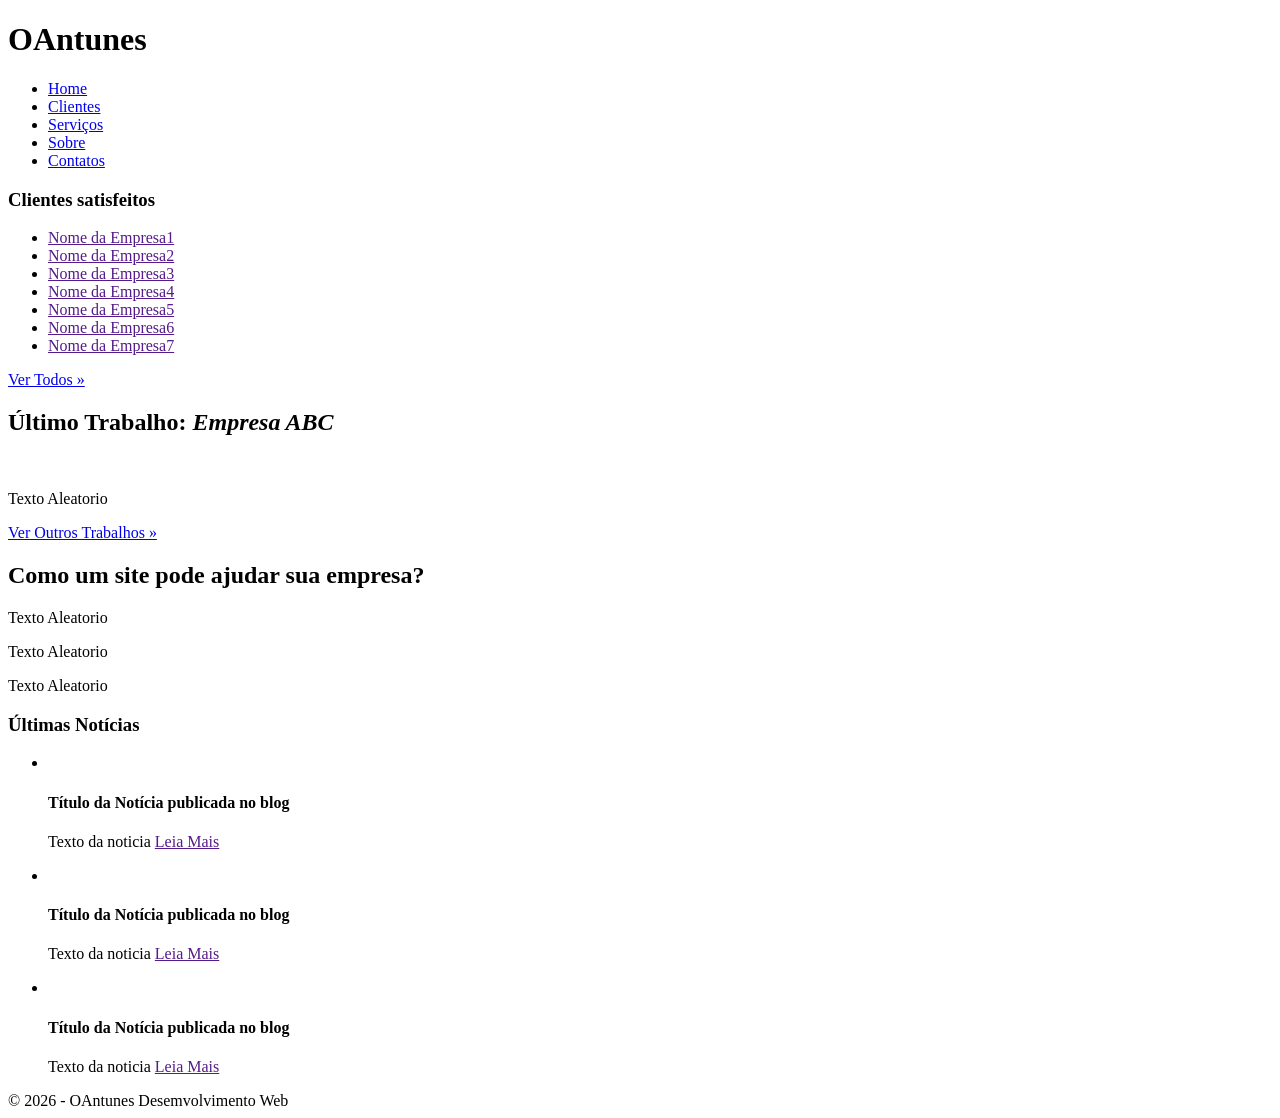
==== index.html @ 19a455ce "Testando o primeiro site criado" ====
<!doctype html>
<html lang="pt-br">
  <head>
    <meta charset="UTF-8" />
    <title>OAntunes - Desemvolvimento Web</title>
    <link rel="stylesheet" href="css/normalize.css" />
    <link
      href="https://fonts.googleapis.com/css2?family=Roboto:ital,wght@0,100..900;1,100..900&display=swap"
      rel="stylesheet"
    />
    <link rel="stylesheet" href="css/estilo.css" />
  </head>
  <body>
    <div class="header">
      <div class="linha">
        <header>
          <div class="coluna col4">
            <h1 class="logo">OAntunes</h1>
          </div>
          <div class="coluna col8">
            <nav>
              <ul class="menu inline sem-marcador">
                <li><a href="index.html">Home</a></li>
                <li><a href="clientes.html">Clientes</a></li>
                <li><a href="servicos.html">Serviços</a></li>
                <li><a href="sobre.html">Sobre</a></li>
                <li><a href="contato.html">Contatos</a></li>
              </ul>
            </nav>
          </div>
        </header>
      </div>
    </div>
    <div class="linha">
      <section>
        <div class="coluna col3 sidebar">
          <h3>Clientes satisfeitos</h3>
          <ul class="sem-marcador sem-padding">
            <li><a href="">Nome da Empresa1</a></li>
            <li><a href="">Nome da Empresa2</a></li>
            <li><a href="">Nome da Empresa3</a></li>
            <li><a href="">Nome da Empresa4</a></li>
            <li><a href="">Nome da Empresa5</a></li>
            <li><a href="">Nome da Empresa6</a></li>
            <li><a href="">Nome da Empresa7</a></li>
          </ul>
          <a href="cliente.html" class="botao">Ver Todos &raquo;</a>
        </div>
        <div class="coluna col9">
          <h2>Último Trabalho: <em>Empresa ABC</em></h2>
          <img src="img/thumb-grande.jpg" alt="" />
          <p>Texto Aleatorio</p>
          <a href="clientes.html" class="botao">Ver Outros Trabalhos &raquo;</a>
        </div>
      </section>
    </div>
    <div class="conteudo-extra">
      <div class="linha">
        <div class="coluna col7">
          <section>
            <h2>Como um site pode ajudar sua empresa?</h2>
            <p>Texto Aleatorio</p>
            <p>Texto Aleatorio</p>
            <p>Texto Aleatorio</p>
          </section>
        </div>
        <div class="coluna col5">
          <h3>Últimas Notícias</h3>
          <ul class="sem-marcador sem-padding noticias">
            <li>
              <img src="img/thumb-pequena.jpg" alt="" />
              <h4>Título da Notícia publicada no blog</h4>
              <p>Texto da noticia <a href="">Leia Mais</a></p>
            </li>
            <li>
              <img src="img/thumb-pequena.jpg" alt="" />
              <h4>Título da Notícia publicada no blog</h4>
              <p>Texto da noticia <a href="">Leia Mais</a></p>
            </li>
            <li>
              <img src="img/thumb-pequena.jpg" alt="" />
              <h4>Título da Notícia publicada no blog</h4>
              <p>Texto da noticia <a href="">Leia Mais</a></p>
            </li>
          </ul>
        </div>
      </div>
    </div>
    <div class="footer">
      <div class="linha">
        <footer>
          <div class="coluna col12">
            <span>&copy; 2026 - OAntunes Desemvolvimento Web</span>
          </div>
        </footer>
      </div>
    </div>
  </body>
</html>
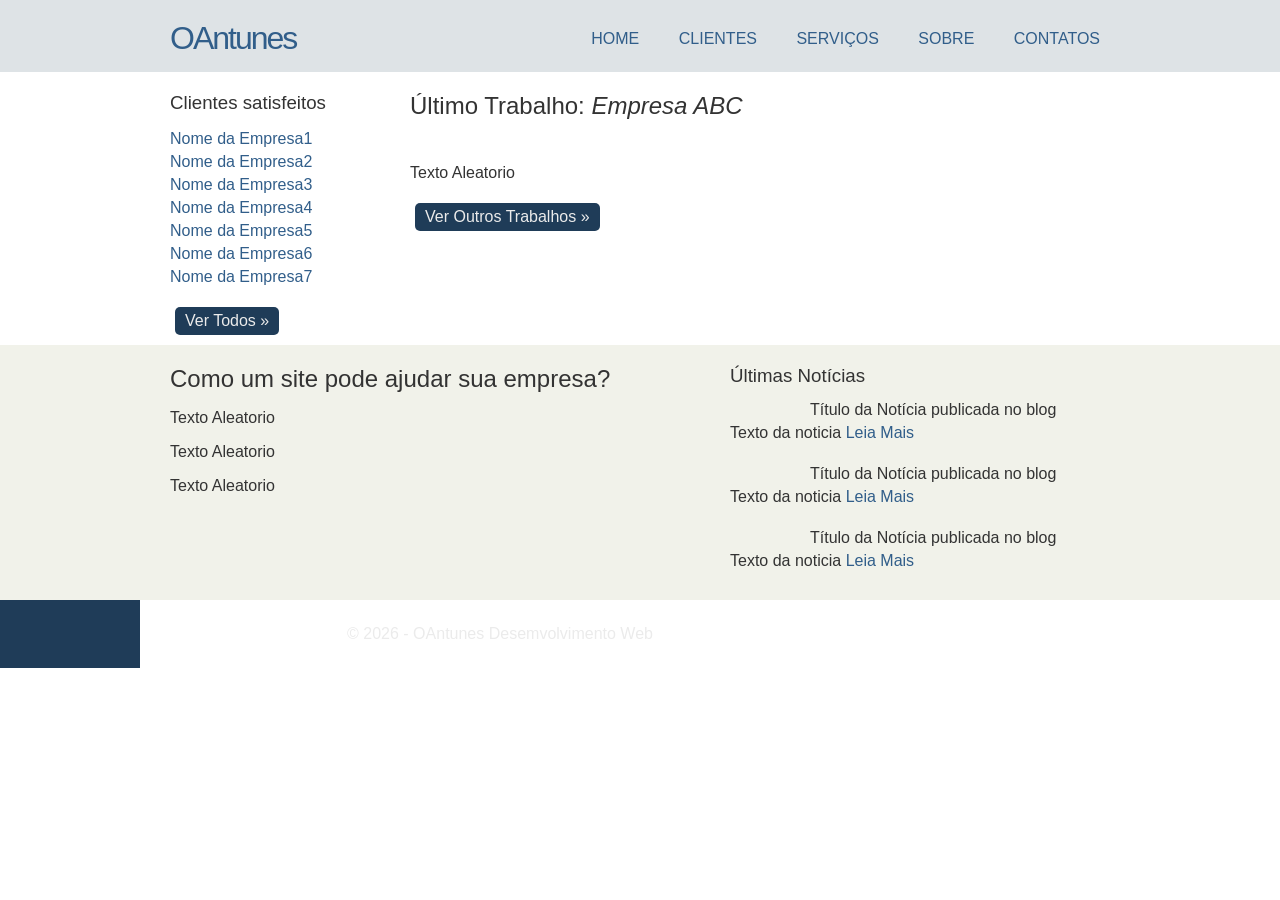
==== commit 7fb43899: "Fix HTML entity encoding in index.html Alterei o caminha para testar" ====
--- a/index.html
+++ b/index.html
@@ -3,12 +3,12 @@
   <head>
     <meta charset="UTF-8" />
     <title>OAntunes - Desemvolvimento Web</title>
-    <link rel="stylesheet" href="css/normalize.css" />
+    <link rel="stylesheet" href="normalize.css" />
     <link
       href="https://fonts.googleapis.com/css2?family=Roboto:ital,wght@0,100..900;1,100..900&display=swap"
       rel="stylesheet"
     />
-    <link rel="stylesheet" href="css/estilo.css" />
+    <link rel="stylesheet" href="estilo.css" />
   </head>
   <body>
     <div class="header">
--- a/estilo.css
+++ b/estilo.css
@@ -0,0 +1,218 @@
+body {
+  font-family: "Roboto", sans-serif;
+  color: #333;
+}
+
+a:link,
+a:active,
+a:visited {
+  color: #315e8a;
+  text-decoration: none;
+}
+
+a:hover {
+  text-decoration: underline;
+}
+
+/* grid de 960px*/
+.linha {
+  width: 960px;
+  margin: 0 auto;
+  overflow: auto;
+  padding: 5px 0;
+}
+.coluna {
+  padding: 0 10px;
+  float: left;
+}
+
+.col1 {
+  width: 60px;
+}
+.col2 {
+  width: 140px;
+}
+.col3 {
+  width: 220px;
+}
+.col4 {
+  width: 300px;
+}
+.col5 {
+  width: 380px;
+}
+.col6 {
+  width: 460px;
+}
+.col7 {
+  width: 540px;
+}
+.col8 {
+  width: 620px;
+}
+.col9 {
+  width: 700px;
+}
+.col10 {
+  width: 780px;
+}
+.col11 {
+  width: 860px;
+}
+.col12 {
+  width: 940px;
+}
+
+/* Estilos Reutilizaveis */
+
+.sem-padding {
+  padding: 0 !important;
+}
+
+.sem-margin {
+  margin: 0 !important;
+}
+
+h1,
+h2,
+h3,
+h4,
+h5,
+h6 {
+  font-weight: 500;
+  margin: 15px 0 10px 0;
+}
+
+ul li,
+ol li {
+  margin-bottom: 5px;
+}
+
+ul.inline li,
+ol.inline li {
+  display: inline;
+  margin-right: 15px;
+}
+
+ul.inline li:last-child,
+ol.inline li:last-child {
+  margin-right: 0px;
+}
+
+ul.sem-marcador,
+ol.sem-marcador {
+  list-style: none;
+}
+
+a.botao,
+input.botao {
+  background: #1f3c58;
+  padding: 5px 10px;
+  border-radius: 5px;
+  color: #ebebeb;
+  cursor: pointer;
+  margin: 5px;
+  display: inline-block;
+  border: none;
+}
+
+a.botao:hover,
+input:hover {
+  background: #315e8a;
+  text-decoration: none;
+}
+
+img {
+  max-width: 100%;
+  height: auto;
+}
+
+/* layout do site */
+
+.header {
+  background: #dee3e6;
+}
+
+h1.logo {
+  font-weight: 300;
+  color: #315e8a;
+  letter-spacing: -2px;
+}
+
+.conteudo-extra {
+  background: #f1f2ea;
+}
+
+.footer {
+  background: #1f3c58;
+  color: #ebebeb;
+  padding: 20px;
+  width: 100px;
+  text-align: center;
+}
+
+.menu {
+  text-transform: uppercase;
+  text-align: right;
+  margin-top: 25px;
+}
+.menu li a {
+  padding: 5px 10px;
+  border-radius: 5px;
+}
+
+.menu li a:hover {
+  text-decoration: none;
+  background: #1f3c58;
+  color: #ebebeb;
+}
+
+ul.noticias li {
+  clear: both;
+  display: block;
+  overflow: hidden;
+  margin-bottom: 20px;
+}
+
+ul.noticias li img {
+  width: 70px;
+  height: auto;
+  margin-right: 10px;
+  float: left;
+}
+
+ul.noticias li h4 {
+  margin: -2px 0 5px 0;
+  font-weight: 500;
+}
+
+ul.noticias li p {
+  margin: 5px 0;
+  font-weight: 300;
+}
+
+ul.noticias li p a {
+  font-weight: 500;
+}
+
+.contato label {
+  display: block;
+  font-size: 13px;
+  font-weight: 300;
+}
+
+.contato input,
+.contato textarea {
+  display: block;
+  margin-bottom: 15px;
+  padding: 5px 2%;
+  width: 96%;
+}
+
+.contato textarea {
+  height: 150px;
+}
+
+.contato input.botao {
+  width: auto;
+}
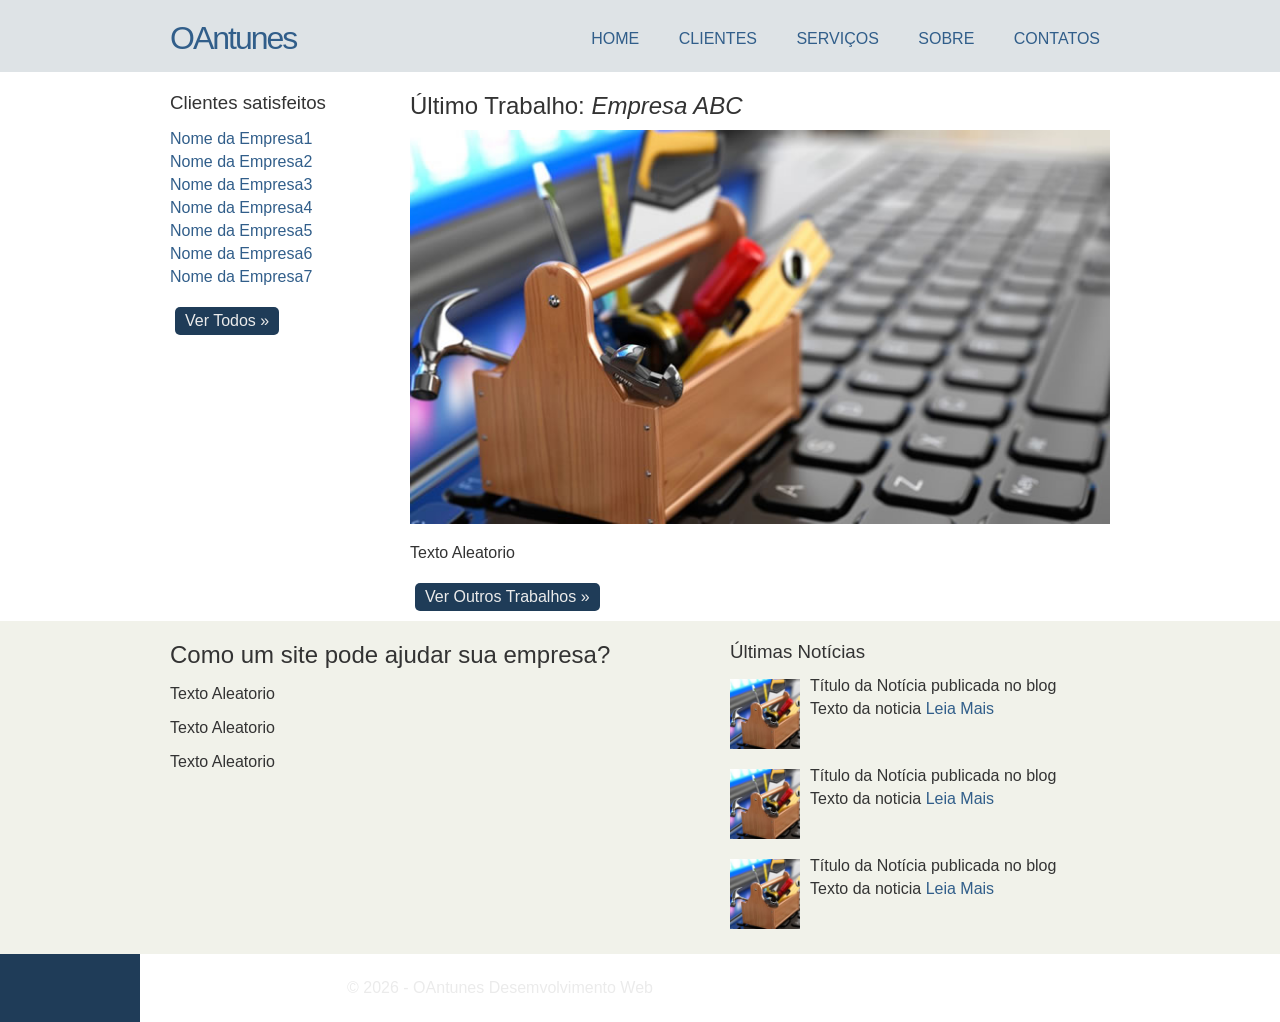
==== commit be7ee83a: "Update index.html" ====
--- a/index.html
+++ b/index.html
@@ -48,7 +48,7 @@
         </div>
         <div class="coluna col9">
           <h2>Último Trabalho: <em>Empresa ABC</em></h2>
-          <img src="img/thumb-grande.jpg" alt="" />
+          <img src="thumb-grande.jpg" alt="" />
           <p>Texto Aleatorio</p>
           <a href="clientes.html" class="botao">Ver Outros Trabalhos &raquo;</a>
         </div>
@@ -68,17 +68,17 @@
           <h3>Últimas Notícias</h3>
           <ul class="sem-marcador sem-padding noticias">
             <li>
-              <img src="img/thumb-pequena.jpg" alt="" />
+              <img src="thumb-pequena.jpg" alt="" />
               <h4>Título da Notícia publicada no blog</h4>
               <p>Texto da noticia <a href="">Leia Mais</a></p>
             </li>
             <li>
-              <img src="img/thumb-pequena.jpg" alt="" />
+              <img src="thumb-pequena.jpg" alt="" />
               <h4>Título da Notícia publicada no blog</h4>
               <p>Texto da noticia <a href="">Leia Mais</a></p>
             </li>
             <li>
-              <img src="img/thumb-pequena.jpg" alt="" />
+              <img src="thumb-pequena.jpg" alt="" />
               <h4>Título da Notícia publicada no blog</h4>
               <p>Texto da noticia <a href="">Leia Mais</a></p>
             </li>
